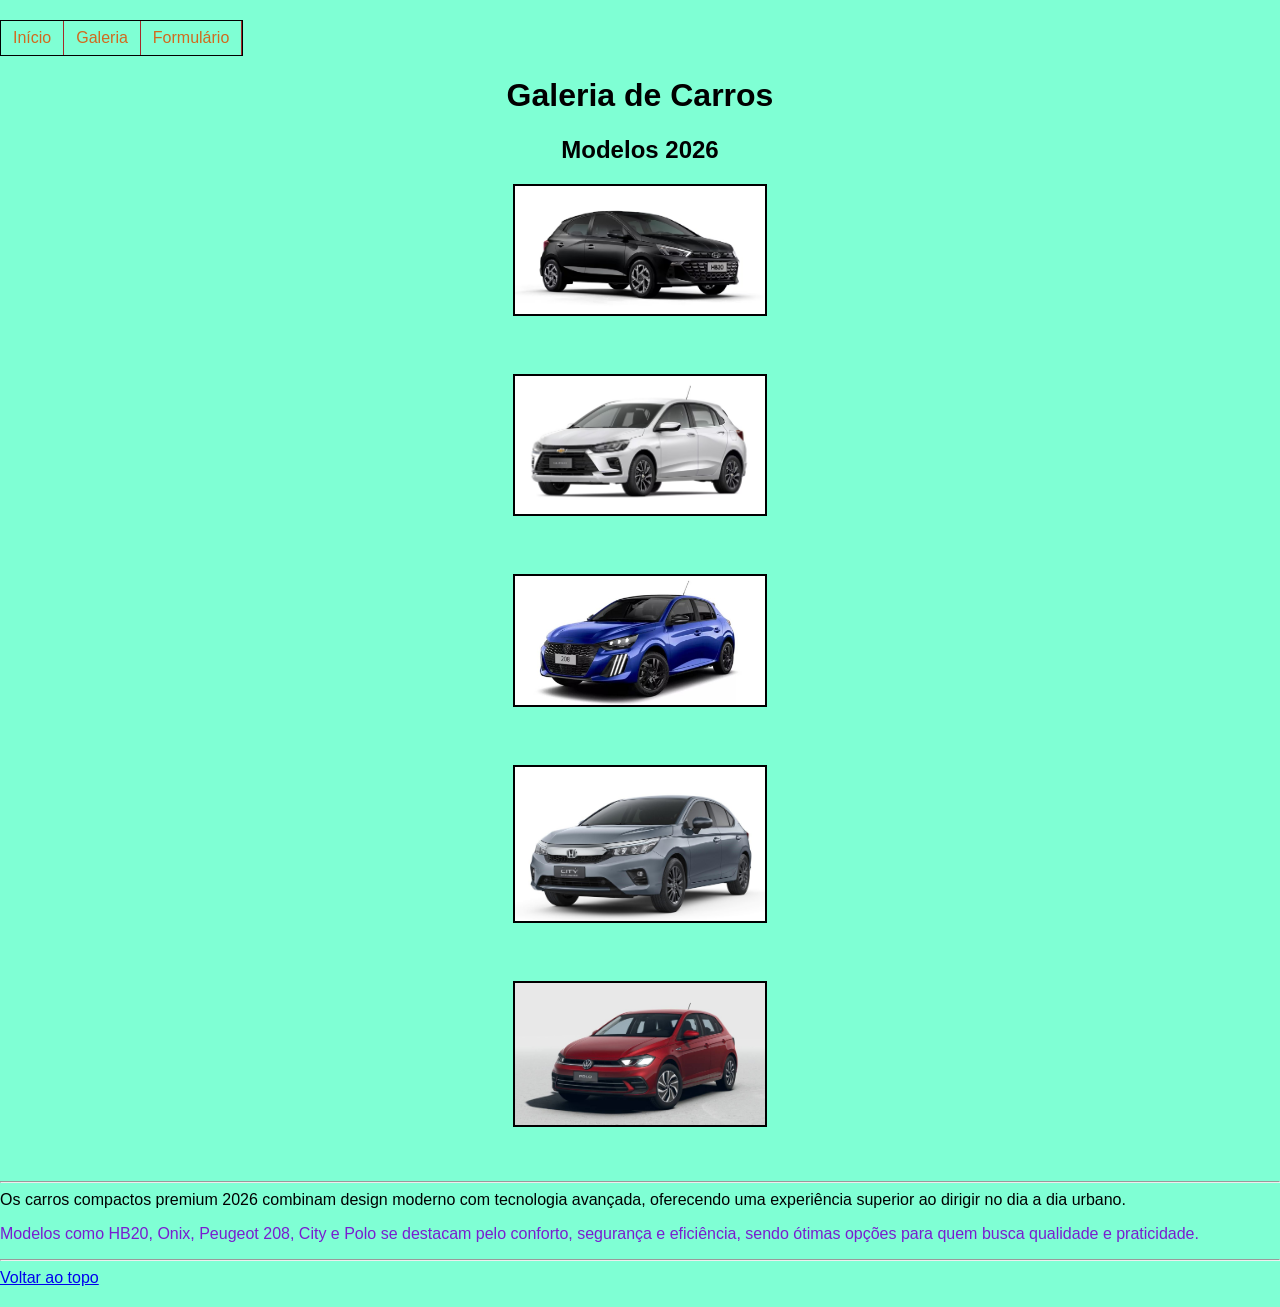
==== Paginas/galeria.html @ a44929c5 "Add files via upload" ====
<!DOCTYPE html>
<html lang="pt-br">
<head>
    <meta charset="UTF-8">
    <meta name="viewport" content="width=device-width, initial-scale=1.0">
    <title>Galeria de Carros</title>

    <link rel="stylesheet" href="../style.css"/>
    <link rel="icon" href="../Icones/favicon.png"/>
</head>
<body>
    <h2 id="ancora1"></h2>
    <nav>
    <ul class="menu">
        <li><a href="../index.html">Início</a></li>
        <li><a href="galeria.html">Galeria</a></li>
        <li><a href="formulario.html">Formulário</a></li>
    </ul>

</nav>
<br />
<br />
    <h1>Galeria de Carros</h1>
    <h2>Modelos 2026</h2>

    <img src="../Imagens/carro2.jpg" width="250" alt="HB20 Platinum"/>
    <br />
    <img src="../Imagens/carro3.jpg" width="250" alt="Onix Premier"/>
    <br />
    <img src="../Imagens/carro4.jpg" width="250" alt="Peugeot 208"/>
    <br />
    <img src="../Imagens/carro5.jpg" width="250" alt="City Hatch"/>
    <br />
    <img src="../Imagens/carro6.jpg" width="250" alt="Polo Highline"/>
    <br />

    <p>
<hr>
Os carros compactos premium 2026 combinam design moderno com tecnologia avançada, 
oferecendo uma experiência superior ao dirigir no dia a dia urbano.
</p>

<p>
Modelos como HB20, Onix, Peugeot 208, City e Polo se destacam pelo conforto, 
segurança e eficiência, sendo ótimas opções para quem busca qualidade e praticidade.
</p>
<hr>
<a href="#ancora1">Voltar ao topo</a>
</body>
</html>
---- style.css ----
/* Comentário */
body {
    background-color: aquamarine;
    margin: 20px auto;
    font-family: Arial;
}

/* Títulos centralizados */
h1, h2, h3, h4, h5, h6 {
    text-align: center;
}

/* Parágrafos */
p {
    color: rgb(121, 29, 208);
    text-align: justify;
}

/* ===== MENU ===== */
.menu {
    list-style: none;
    border: 1px solid #000;
    float: left;
    padding: 0;
    margin: 0;
}

.menu li {
    position: relative;
    float: left;
    border-right: 1px solid brown;
}

.menu li a {
    color: chocolate;
    text-decoration: none;
    padding: 8px 12px;
    display: block;
}

.menu li a:hover {
    background: white;
    color: black;
}

/* Imagens */
img {
    display: block;
    margin: 20px auto;
    border: 2px solid black;
}
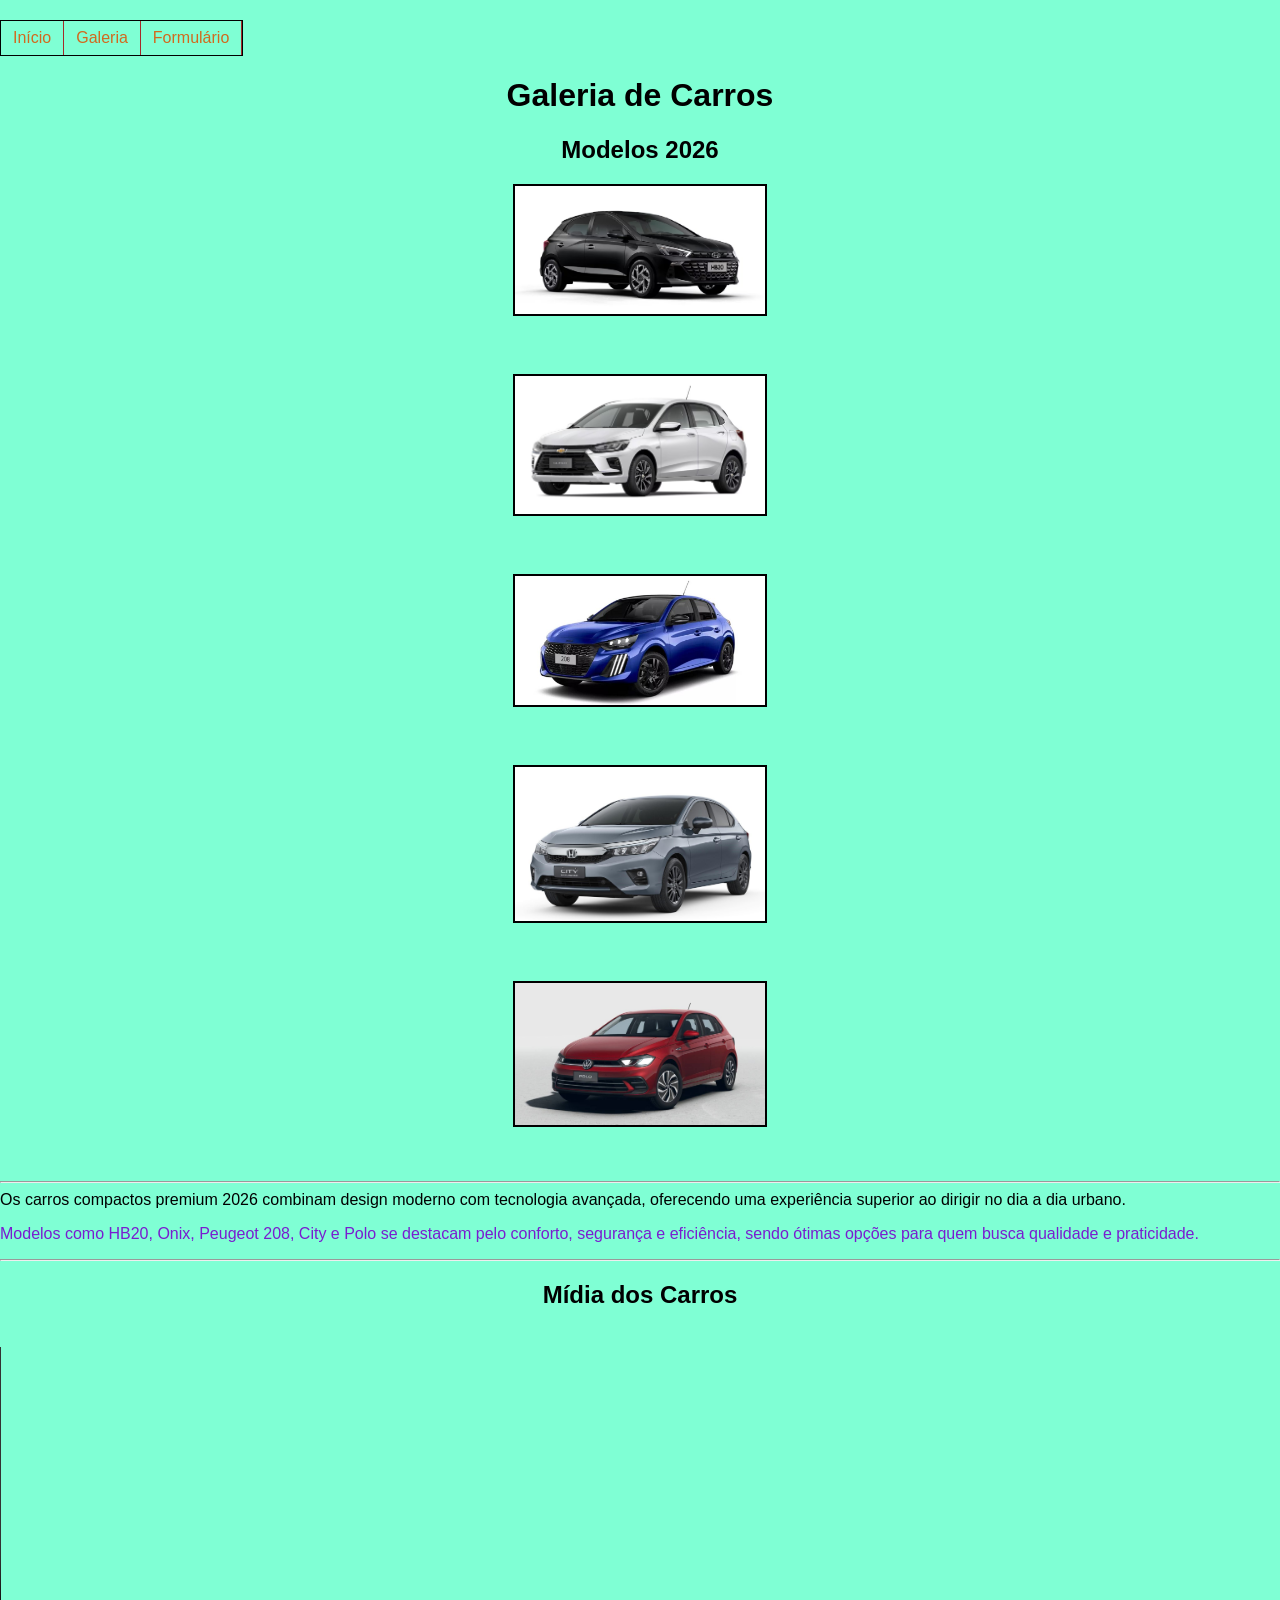
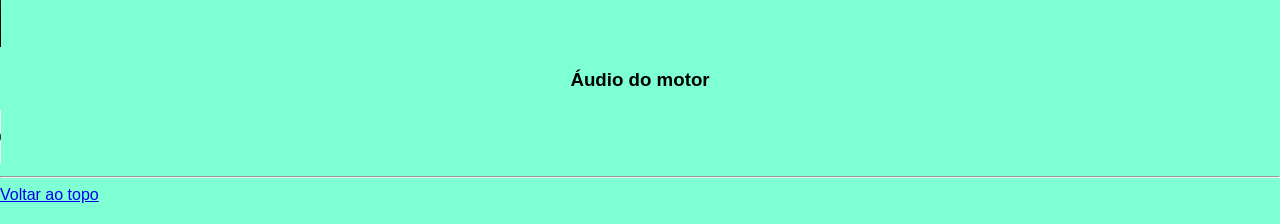
==== commit e39c85aa: "Update galeria.html" ====
--- a/Paginas/galeria.html
+++ b/Paginas/galeria.html
@@ -45,6 +45,15 @@
 segurança e eficiência, sendo ótimas opções para quem busca qualidade e praticidade.
 </p>
 <hr>
+<h2 id="midia">Mídia dos Carros</h2>
+<br />
+<video src="../Videos/interior.mp4" width="180" height="300" controls autoplay>Video sobre os veídulos</video>
+<br />
+<h3>Áudio do motor</h3>
+<audio src="../Audios/start.mp3" controls>
+    Áudio do motor
+</audio>
+<hr>
 <a href="#ancora1">Voltar ao topo</a>
 </body>
-</html>+</html>
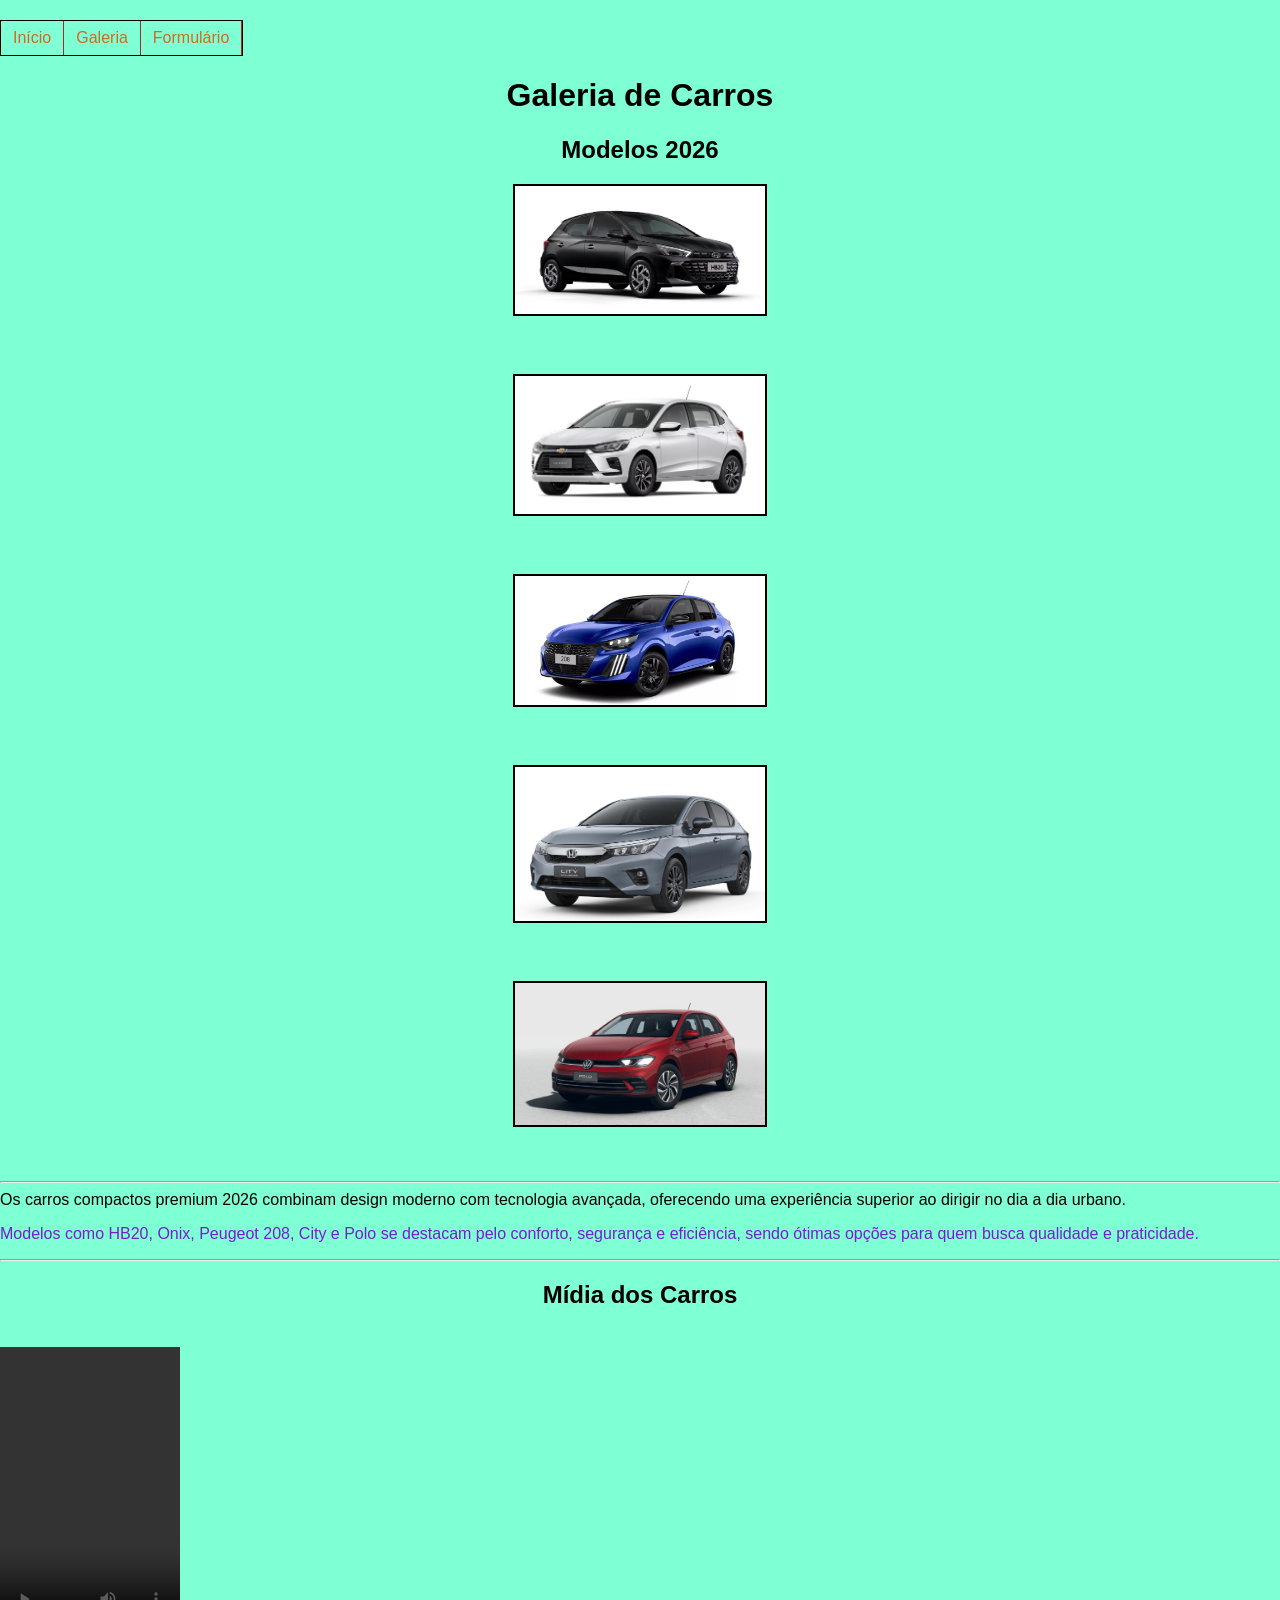
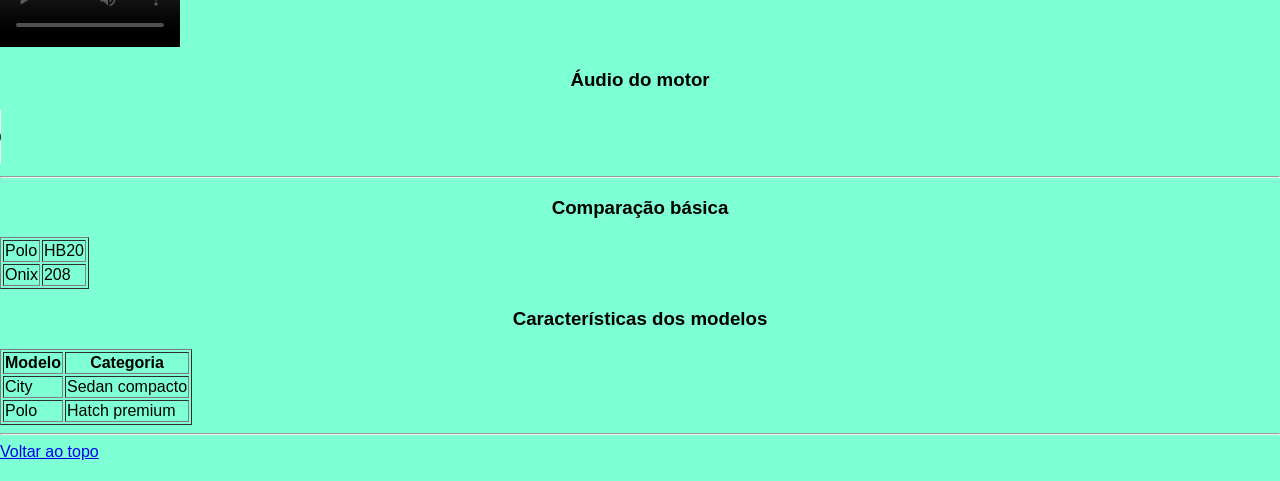
==== commit 714877f4: "Update galeria.html" ====
--- a/Paginas/galeria.html
+++ b/Paginas/galeria.html
@@ -47,13 +47,48 @@
 <hr>
 <h2 id="midia">Mídia dos Carros</h2>
 <br />
-<video src="../Videos/interior.mp4" width="180" height="300" controls autoplay>Video sobre os veídulos</video>
+<video src="../Videos/interior.mp4" width="180" height="300" controls>Video sobre os veídulos</video>
 <br />
 <h3>Áudio do motor</h3>
 <audio src="../Audios/start.mp3" controls>
     Áudio do motor
 </audio>
 <hr>
+<h3>Comparação básica</h3>
+
+<table border="1">
+    <tr>
+        <td>Polo</td>
+        <td>HB20</td>
+    </tr>
+
+    <tr>
+        <td>Onix</td>
+        <td>208</td>
+    </tr>
+
+</table>
+
+<h3>Características dos modelos</h3>
+
+<table border="1">
+    <tr>
+        <th>Modelo</th>
+        <th>Categoria</th>
+    </tr>
+
+    <tr>
+        <td>City</td>
+        <td>Sedan compacto</td>
+    </tr>
+
+    <tr>
+        <td>Polo</td>
+        <td>Hatch premium</td>
+    </tr>
+
+</table>
+<hr>
 <a href="#ancora1">Voltar ao topo</a>
 </body>
 </html>
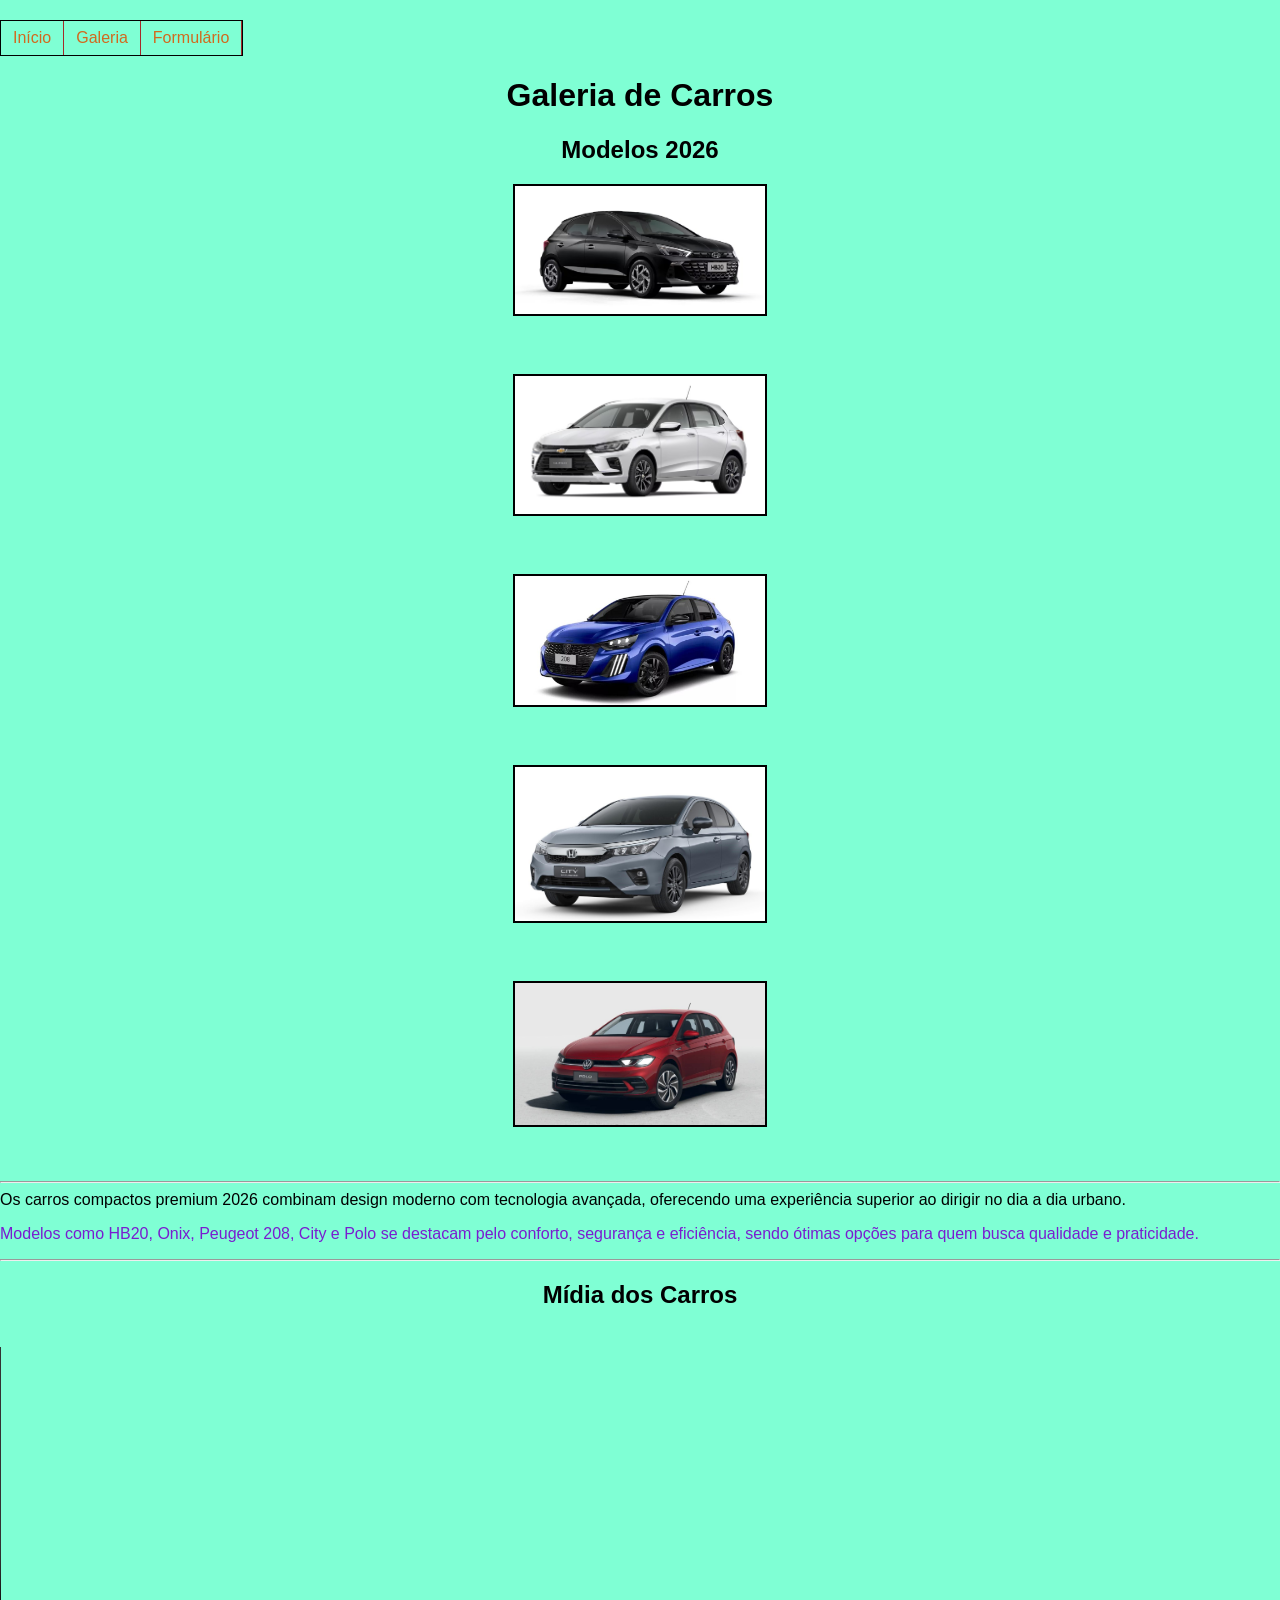
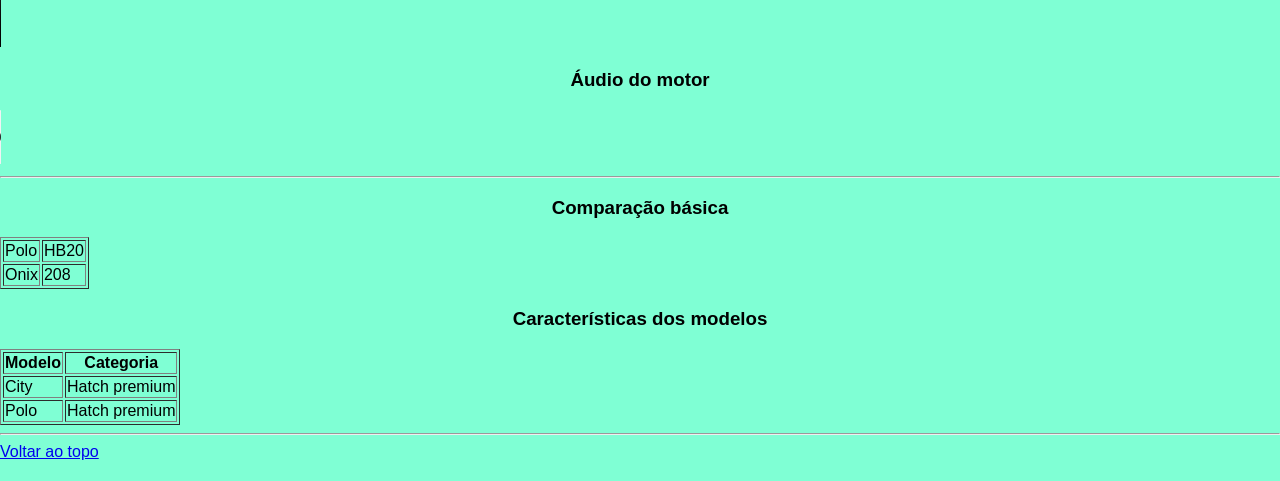
==== commit d8bc4f4e: "Update galeria.html" ====
--- a/Paginas/galeria.html
+++ b/Paginas/galeria.html
@@ -79,7 +79,7 @@
 
     <tr>
         <td>City</td>
-        <td>Sedan compacto</td>
+        <td>Hatch premium</td>
     </tr>
 
     <tr>
